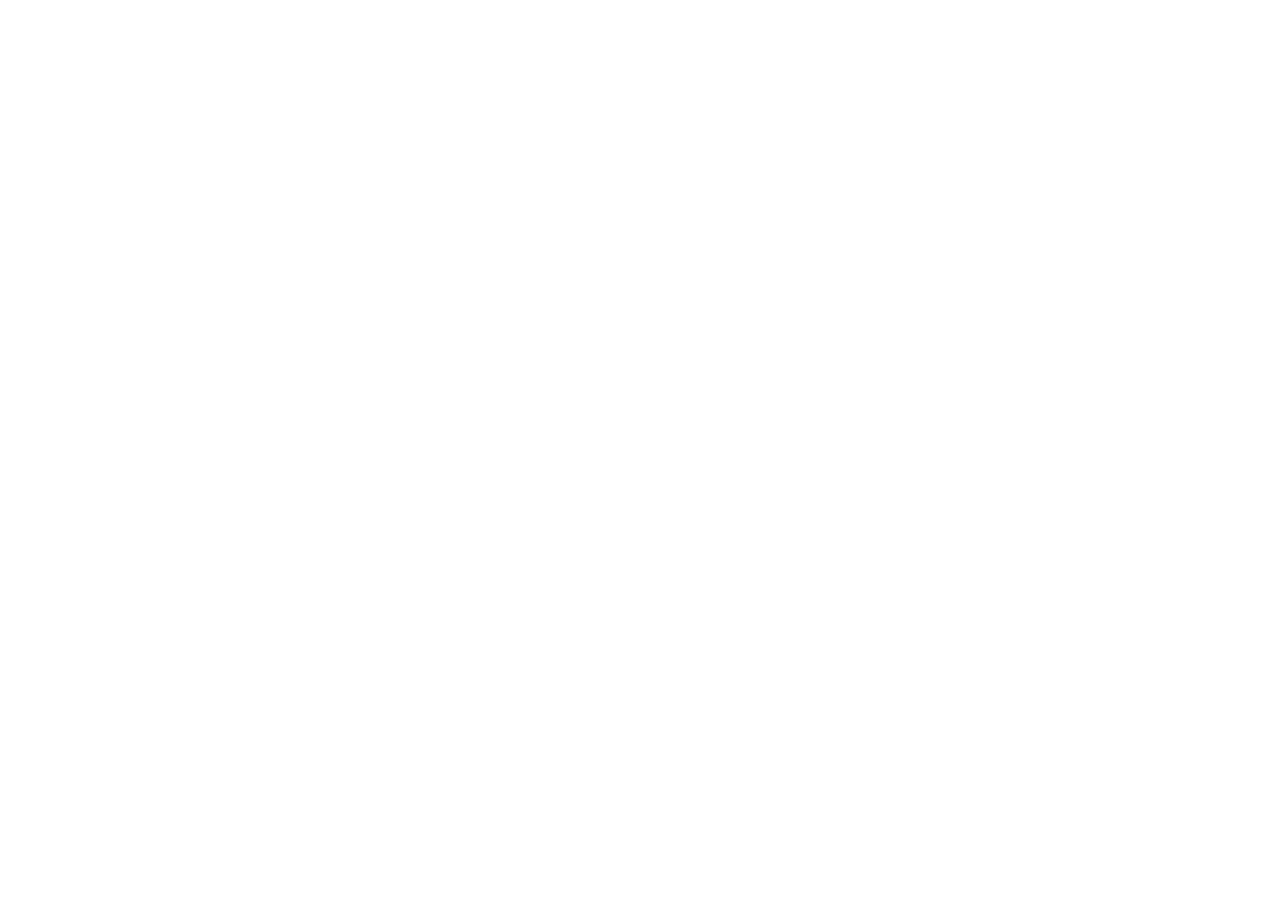
==== src/main/webapp/login.html @ 5a393635 "Log In function(Doesn't work, need to fix bug)." ====
<html>
  <body>
      <script src="https://accounts.google.com/gsi/client" async defer></script>
      <div id="g_id_onload"
         data-client_id="891385536925-sblb9nv3ehfc45p806jkkarnvjivb9he"
         data-login_uri="https://summer22-sps-39.appspot.com/loginsuccess.html"
         data-auto_prompt="false">
      </div>
      <div class="g_id_signin"
         data-type="standard"
         data-size="large"
         data-theme="outline"
         data-text="sign_in_with"
         data-shape="rectangular"
         data-logo_alignment="left">
      </div>
      
  </body>
</html>
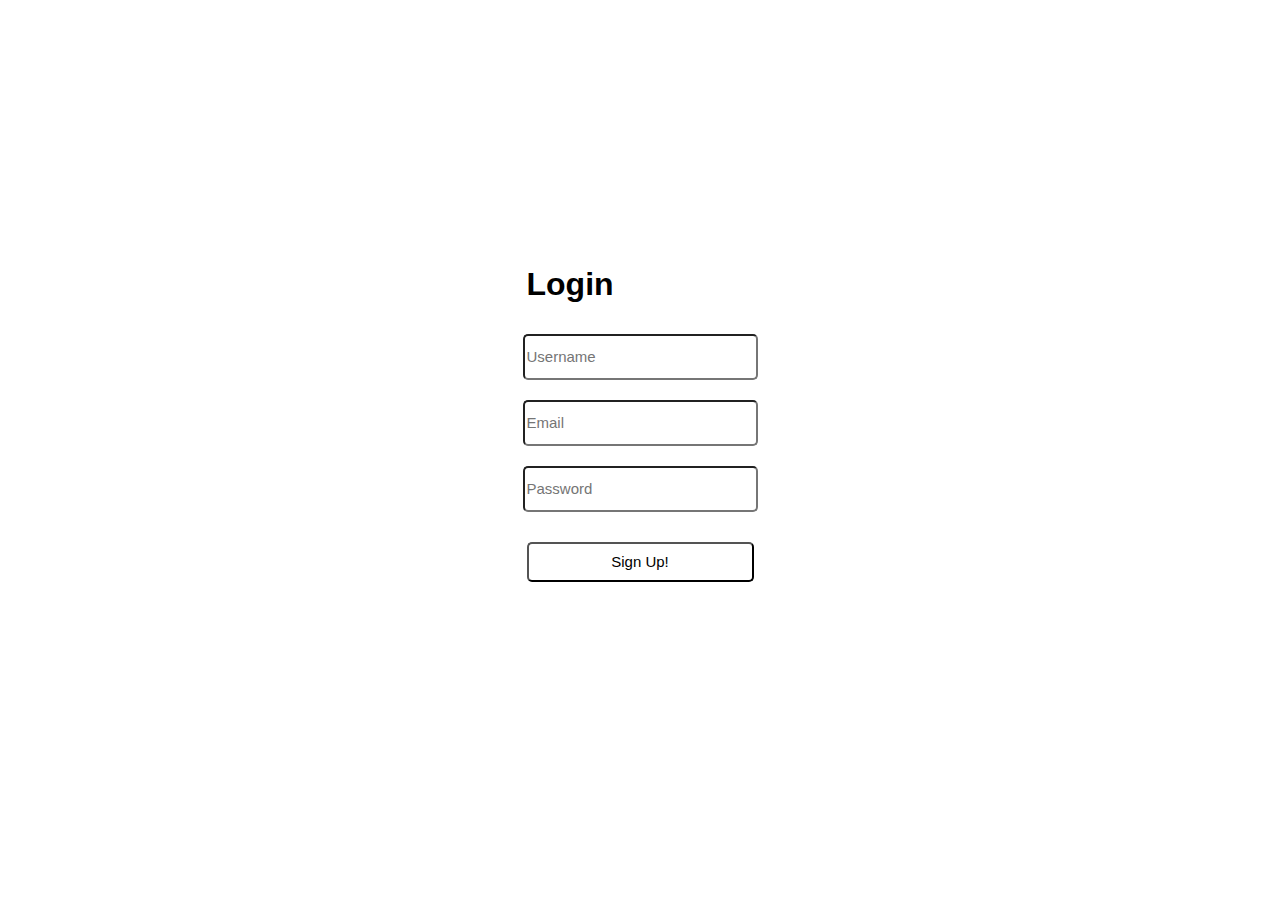
==== commit 216e42bb: "Construct initial MVP" ====
--- a/src/main/webapp/login.html
+++ b/src/main/webapp/login.html
@@ -1,19 +1,74 @@
-<html>
-  <body>
-      <script src="https://accounts.google.com/gsi/client" async defer></script>
-      <div id="g_id_onload"
-         data-client_id="891385536925-sblb9nv3ehfc45p806jkkarnvjivb9he"
-         data-login_uri="https://summer22-sps-39.appspot.com/loginsuccess.html"
-         data-auto_prompt="false">
-      </div>
-      <div class="g_id_signin"
-         data-type="standard"
-         data-size="large"
-         data-theme="outline"
-         data-text="sign_in_with"
-         data-shape="rectangular"
-         data-logo_alignment="left">
-      </div>
-      
-  </body>
+<!DOCTYPE html>
+<html lang="en">
+<head>
+    <meta charset="UTF-8">
+    <meta http-equiv="X-UA-Compatible" content="IE=edge">
+    <meta name="viewport" content="width=device-width, initial-scale=1.0">
+    <title>oohca!</title>
+    <link rel="stylesheet" href="style/style.css">
+</head>
+<body onload="autoLogin()">
+    <div class="mainWrapper">
+        <div class="welcomeWrapper">
+            <h1>Login</h1>
+        </div>
+        <div class="signWrapper">
+
+                    <div class="signInputWrapper">
+                        <input type="text" id="username" name="username" placeholder="Username" required>
+                        <input type="email" id="email" name="email" placeholder="Email" required>
+                        <input type="password" id="password" name="password" placeholder="Password" required>
+                    </div>
+                    <button value="Sign Up" class="signButton" style="margin:0px;width:100%" onclick="goToMainPage()">Sign Up!</button>
+        </div>
+        <script>
+            const parseCookie = str =>
+                str
+                .split(';')
+                .map(v => v.split('='))
+                .reduce((acc, v) => {
+                    acc[decodeURIComponent(v[0].trim())] = decodeURIComponent(v[1].trim());
+                    return acc;
+                }, {});
+
+            function autoLogin() {
+                fetch('/mainpage', {
+                    method: 'GET',
+                    headers: {
+                        'Content-Type': 'application/json',
+                        'Cookie': document.cookie
+                    }
+                })
+                .then((res)=>{
+                    if(res.status == 200){
+                        user_name=parseCookie(document.cookie).user_name
+                        window.location.href = '/mainpage'+'?username='+user_name;
+                    }
+                })
+            }
+
+
+
+             function goToMainPage() {
+                fetch('/login', {
+                    method: 'POST',
+                    headers: {
+                        'Content-Type': 'application/json'
+                    },
+                    body: JSON.stringify({
+                        username: document.getElementById('username').value,
+                        email: document.getElementById('email').value,
+                        password: document.getElementById('password').value
+                    })
+                }).then(response=>{
+                    window.location.href = '/mainpage'+'?username='+document.Cookie.user_name;
+                }).catch(error=>{
+                    alert("Error creating user!");
+                });
+                
+            }
+
+        </script>
+    
+</body>
 </html>--- a/src/main/webapp/style/style.css
+++ b/src/main/webapp/style/style.css
@@ -0,0 +1,65 @@
+*{
+    font-family: 'Open Sans', sans-serif;
+}
+
+html{
+    height: 100%;
+}
+body{
+    height:90%;
+    display: flex;
+    flex-direction: row;
+    justify-content: center;
+}
+
+.mainWrapper{
+    height:100%;
+    display:flex;
+    flex-direction: column;
+    justify-content: center;
+}
+
+.signButtonWrapper{
+    display:flex;
+    flex-direction: row;
+    justify-content: space-around;
+}
+
+.signButton{
+    margin: 10px;
+    width:100px;
+    height:40px;
+    font-size: 15px;
+    font-family: 'Open Sans', sans-serif;
+    background-color: #fff;
+    border-radius: 5px;
+    cursor: pointer;
+    transition: 0.2s;
+}
+
+.signButton:hover{
+    background-color: #f5f5f5;
+}
+
+.signInputWrapper{
+    width:100%;
+    display: relative;
+    display:flex;
+    flex-direction: column;
+    align-items: center;
+    margin-bottom: 20px;
+
+}
+
+.signInputWrapper input{
+    display: relative;
+    margin: 10px;
+    width:100%;
+    height:40px;
+    font-size: 15px;
+    font-family: 'Open Sans', sans-serif;
+    background-color: #fff;
+    border-radius: 5px;
+    transition: 0.2s;
+}
+
